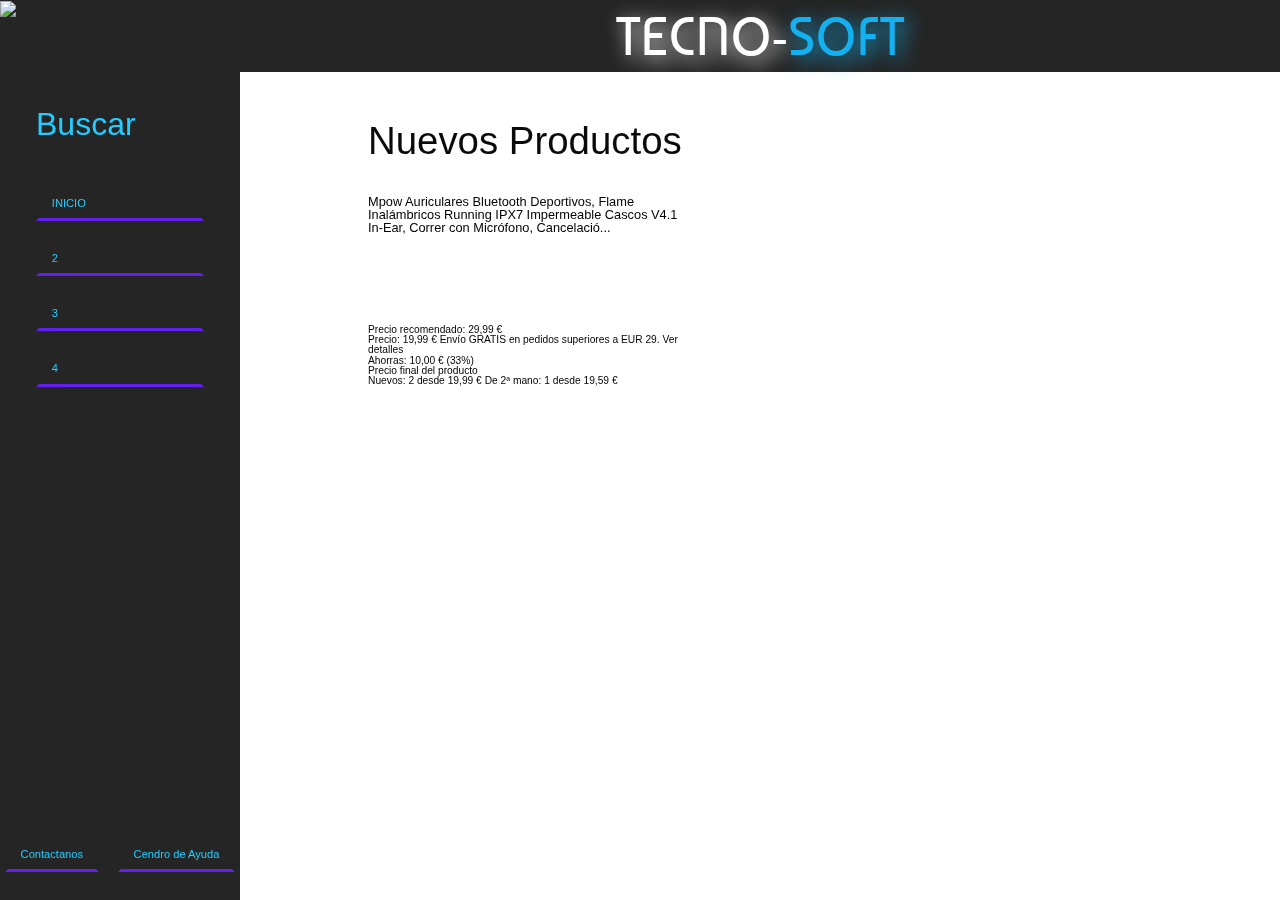
==== index.html @ f0e5fe28 "cambiooo nombre" ====
<!DOCTYPE html>
<html lang="en">
<head>
    <meta charset="UTF-8">
    <meta name="viewport" content="width=device-width, initial-scale=1.0">
    <meta http-equiv="X-UA-Compatible" content="ie=edge">
    <link rel="stylesheet" href="css/reset.css">
    <link rel="stylesheet" href="css/estilos.css">
    <title>Tienda</title>
</head>
<body>
    <div class="item container">
        <div class="icon">
                
                        <img src="https://img.icons8.com/nolan/64/000000/shopping-cart.png">
                
        </div>
        <header class="item header">
              <b>
                  TECNO-<span>SOFT</span> 
              </b> 
        </header>
        <nav class="item indice">
            <div class="indice--header">
                <i>Buscar</i>
               <a class="boton" href="#">INICIO</a>
               <a class="boton" href="#" >2</a>
               <a class="boton" href="#">3</a>
               <a class="boton" href="#" >4</a>
           </div>
           <div class="indice--footer">
                <a href="#5">Contactanos</a>
                <a href="#6">Cendro de Ayuda</a>
           </div>
        </nav>
        <section class="item contenido">
            <div class="item--pag inicio" id="inicio">
                <div class="p1">
                    <a id="1"></a>
                    <div class="inicio-container--nuevos">
                        <h3>Nuevos Productos</h3>
                        <ul>
                            <li id="a1">
                                    <a href="" id="inicioA">
                                        
                                        <span>Mpow Auriculares Bluetooth Deportivos, Flame Inalámbricos Running IPX7 Impermeable Cascos V4.1 In-Ear, Correr con Micrófono, Cancelació...
    
                                            <p> Precio recomendado: 	29,99 € <br>
                                                    Precio: 	19,99 € Envío GRATIS en pedidos superiores a EUR 29. Ver detalles <br>
                                                    Ahorras: 	10,00 € (33%) <br>
                                                        Precio final del producto <br>
                                                    Nuevos: 2 desde 19,99 € De 2ª mano: 1 desde 19,59 €
                                                     </p>
                                        </span>
                                        <img src="https://images-na.ssl-images-amazon.com/images/I/613S%2BsIBmIL._SL1280_.jpg" alt="">
                                    </a>
    
                            </li>
                            <li id="a2">
                                
                                    <a href="">
                                        <span>Mpow Auriculares Bluetooth Deportivos, Flame Inalámbricos Running IPX7 Impermeable Cascos V4.1 In-Ear, Correr con Micrófono, Cancelació...
    
                                            <p> Precio recomendado: 	29,99 € <br>
                                                    Precio: 	19,99 € Envío GRATIS en pedidos superiores a EUR 29. Ver detalles <br>
                                                    Ahorras: 	10,00 € (33%) <br>
                                                        Precio final del producto <br>
                                                    Nuevos: 2 desde 19,99 € De 2ª mano: 1 desde 19,59 €
                                                     </p>
                                        </span>
                                        <img src="https://images-na.ssl-images-amazon.com/images/I/613S%2BsIBmIL._SL1280_.jpg" alt="">
                                    </a>
                                
                            </li>
                            </ul>
                    </div>
                </div>
            </div>
            <div class="item--pag">
              <a id="2"> pag 2</a>
              <div class="p1">
                    <a id="1"></a>
                    <div class="inicio-container--nuevos">
                        <h3>Nuevos Productos</h3>
                        <ul>
                            <li id="a1">
                                    <a href="" id="inicioA">
                                        
                                        <span>Mpow Auriculares Bluetooth Deportivos, Flame Inalámbricos Running IPX7 Impermeable Cascos V4.1 In-Ear, Correr con Micrófono, Cancelació...
    
                                            <p> Precio recomendado: 	29,99 € <br>
                                                    Precio: 	19,99 € Envío GRATIS en pedidos superiores a EUR 29. Ver detalles <br>
                                                    Ahorras: 	10,00 € (33%) <br>
                                                        Precio final del producto <br>
                                                    Nuevos: 2 desde 19,99 € De 2ª mano: 1 desde 19,59 €
                                                     </p>
                                        </span>
                                        <img src="https://images-na.ssl-images-amazon.com/images/I/613S%2BsIBmIL._SL1280_.jpg" alt="">
                                    </a>
    
                            </li>
                            <li id="a2">
                                
                                    <a href="">
                                        <span>Mpow Auriculares Bluetooth Deportivos, Flame Inalámbricos Running IPX7 Impermeable Cascos V4.1 In-Ear, Correr con Micrófono, Cancelació...
    
                                            <p> Precio recomendado: 	29,99 € <br>
                                                    Precio: 	19,99 € Envío GRATIS en pedidos superiores a EUR 29. Ver detalles <br>
                                                    Ahorras: 	10,00 € (33%) <br>
                                                        Precio final del producto <br>
                                                    Nuevos: 2 desde 19,99 € De 2ª mano: 1 desde 19,59 €
                                                     </p>
                                        </span>
                                        <img src="https://images-na.ssl-images-amazon.com/images/I/613S%2BsIBmIL._SL1280_.jpg" alt="">
                                    </a>
                                
                            </li>
                            </ul>
                    </div>
                </div>
            </div>
            <div class="item--pag">
                <div class="p1">
                    <a id="1"></a>
                    <div class="inicio-container--nuevos">
                        <h3>Nuevos Productos</h3>
                        <ul>
                            <li id="a1">
                                    <a href="" id="inicioA">
                                        
                                        <span>Mpow Auriculares Bluetooth Deportivos, Flame Inalámbricos Running IPX7 Impermeable Cascos V4.1 In-Ear, Correr con Micrófono, Cancelació...
    
                                            <p> Precio recomendado: 	29,99 € <br>
                                                    Precio: 	19,99 € Envío GRATIS en pedidos superiores a EUR 29. Ver detalles <br>
                                                    Ahorras: 	10,00 € (33%) <br>
                                                        Precio final del producto <br>
                                                    Nuevos: 2 desde 19,99 € De 2ª mano: 1 desde 19,59 €
                                                     </p>
                                        </span>
                                        <img src="https://images-na.ssl-images-amazon.com/images/I/613S%2BsIBmIL._SL1280_.jpg" alt="">
                                    </a>
    
                            </li>
                            <li id="a2">
                                
                                    <a href="">
                                        <span>Mpow Auriculares Bluetooth Deportivos, Flame Inalámbricos Running IPX7 Impermeable Cascos V4.1 In-Ear, Correr con Micrófono, Cancelació...
    
                                            <p> Precio recomendado: 	29,99 € <br>
                                                    Precio: 	19,99 € Envío GRATIS en pedidos superiores a EUR 29. Ver detalles <br>
                                                    Ahorras: 	10,00 € (33%) <br>
                                                        Precio final del producto <br>
                                                    Nuevos: 2 desde 19,99 € De 2ª mano: 1 desde 19,59 €
                                                     </p>
                                        </span>
                                        <img src="https://images-na.ssl-images-amazon.com/images/I/613S%2BsIBmIL._SL1280_.jpg" alt="">
                                    </a>
                                
                            </li>
                            </ul>
                    </div>
                </div>
            </div>
            <div class="item--pag">
                <div class="p1">
                        <a id="4"> pag 4</a>
                    <div class="inicio-container--nuevos">
                        <h3>Nuevos Productos</h3>
                        <ul>
                            <li id="a1">
                                    <a href="" id="inicioA">
                                        
                                        <span>Mpow Auriculares Bluetooth Deportivos, Flame Inalámbricos Running IPX7 Impermeable Cascos V4.1 In-Ear, Correr con Micrófono, Cancelació...
    
                                            <p> Precio recomendado: 	29,99 € <br>
                                                    Precio: 	19,99 € Envío GRATIS en pedidos superiores a EUR 29. Ver detalles <br>
                                                    Ahorras: 	10,00 € (33%) <br>
                                                        Precio final del producto <br>
                                                    Nuevos: 2 desde 19,99 € De 2ª mano: 1 desde 19,59 €
                                                     </p>
                                        </span>
                                        <img src="https://images-na.ssl-images-amazon.com/images/I/613S%2BsIBmIL._SL1280_.jpg" alt="">
                                    </a>
    
                            </li>
                            <li id="a2">
                                
                                    <a href="">
                                        <span>Mpow Auriculares Bluetooth Deportivos, Flame Inalámbricos Running IPX7 Impermeable Cascos V4.1 In-Ear, Correr con Micrófono, Cancelació...
    
                                            <p> Precio recomendado: 	29,99 € <br>
                                                    Precio: 	19,99 € Envío GRATIS en pedidos superiores a EUR 29. Ver detalles <br>
                                                    Ahorras: 	10,00 € (33%) <br>
                                                        Precio final del producto <br>
                                                    Nuevos: 2 desde 19,99 € De 2ª mano: 1 desde 19,59 €
                                                     </p>
                                        </span>
                                        <img src="https://images-na.ssl-images-amazon.com/images/I/613S%2BsIBmIL._SL1280_.jpg" alt="">
                                    </a>
                                
                            </li>
                            </ul>
                    </div>
                </div>
            </div>
        </section>
        <script>
            const $boton = document.getElementsByClassName('boton')
            const marco1 = document.getElementById('a1')
            const marco2 = document.getElementById('a2')
            const contenido = document.getElementsByClassName('p1')
            const pag = document.getElementsByClassName('item--pag')


            $boton[0].addEventListener('click', event => {
                pag[0].style.animationName = 'cambioooInicio'
                pag[0].style.animationDuration = '1s'
                pag[1].style.animationName = 'cambioooInicio'
                pag[1].style.animationDuration = '1s'
                pag[2].style.animationName = 'cambioooInicio'
                pag[2].style.animationDuration = '1s'
                pag[3].style.animationName = 'cambioooInicio'
                pag[3].style.animationDuration = '1s'
                console.log(pag[0]);
                
            })
            $boton[1].addEventListener('click', event => {
                pag[0].style.animationName = 'cambiooo2'
                pag[0].style.animationDuration = '1s'
                pag[1].style.animationName = 'cambiooo2'
                pag[1].style.animationDuration = '1s'
                pag[2].style.animationName = 'cambiooo2'
                pag[2].style.animationDuration = '1s'
                pag[3].style.animationName = 'cambiooo2'
                pag[3].style.animationDuration = '1s'
                console.log(pag[0]);
                
            })
            $boton[2].addEventListener('click', event => {
                pag[0].style.animationName = 'cambiooo3'
                pag[0].style.animationDuration = '1s'
                pag[1].style.animationName = 'cambiooo3'
                pag[1].style.animationDuration = '1s'
                pag[2].style.animationName = 'cambiooo3'
                pag[2].style.animationDuration = '1s'
                pag[3].style.animationName = 'cambiooo3'
                pag[3].style.animationDuration = '1s'
                console.log(pag[0]);
                
            })
            $boton[3].addEventListener('click', event => {
                pag[0].style.animationName = 'cambiooo4'
                pag[0].style.animationDuration = '1s'
                pag[1].style.animationName = 'cambiooo4'
                pag[1].style.animationDuration = '1s'
                pag[2].style.animationName = 'cambiooo4'
                pag[2].style.animationDuration = '1s'
                pag[3].style.animationName = 'cambiooo4'
                pag[3].style.animationDuration = '1s'
                console.log(pag[0]);
                
            })
            contenido[0].addEventListener('animationend', event =>{
                // console.log(event);
                
                if(event.animationName === 'cambiooo'){
                    marco1.style.animationPlayState = 'running'
                    marco1.style.animationName = 'alejar'
                    marco1.style.animationDuration = '1.2s'
                    marco1.style.position = 'absolute'
                    marco1.style.animationFillMode = 'forwards'
                    marco1.style.animationDelay = '450ms'


                    marco2.style.animationName = 'aparecer'
                    marco2.style.animationPlayState = 'running'
                    marco2.style.animationDuration = '1.2s'
                    marco2.style.animationDelay = '450ms'
                    marco2.style.animationFillMode = 'forwards'
                    marco2.style.animationFillMode = 'forwards'


                }
            })
            marco1.addEventListener('animationend', event =>{
                // console.log(event);
                if(event.animationName === 'alejar'){
                    marco1.style.animationName = 'aparecer'
                    marco1.style.left = '-100vw'
                    marco1.style.animationDelay = '2050ms'

                    marco2.style.animationName = 'alejar'
                    marco2.style.left = '100px'
                    marco2.style.animationDelay = '2050ms'

                }else if(event.animationName === 'aparecer'){
                    marco1.style.animationName = 'alejar'
                    marco1.style.animationDelay = '2050ms'

                    marco2.style.animationName = 'aparecer'
                    marco2.style.animationDelay = '2050ms'

                }
                
            })

            
            
        </script>
    </div>
</body>
</html>
---- css/estilos.css ----
@font-face{
    font-family: fuente1;
    src: url('../font/Audiowide-Regular.ttf')
}
@font-face{
    font-family: fuente2;
    src: url('../font/Baumans-Regular.ttf')
}
body{
    font-family: sans-serif;
    background: #ffffff;
    will-change: transform 
}

.container{
    display: grid;
    height: 99.97vh;
    grid-template: 8vh 92vh / minmax(240px,1fr) 5fr;
}
.header,.icon,.indice{
    background: #252525;
    /* border: #0fd5ca 2px solid; */

}

.header{
    border-left: none;
    /* background: #000000; */
    font-family: fuente2;
    font-size: 6vh;
    text-align: center;
    color: rgb(255, 255, 255);
    text-shadow: #ffffff 5px 5px 20px;
    display: flex;
    align-items: center;
}
.icon figure img{
    width: 8vh;
}

.icon{
     border-right: none;
     border-bottom: none;
}
.header b{
    margin: 0 auto;
}
.header span{
    color: #13b1f0;
    text-shadow: #13b1f0 5px 5px 20px;
}
.indice{
    display: flex;
    flex-direction: column;
    align-items: center;
    justify-content: space-between;
}
.contenido{
    position: relative;
    display: grid;
    /* position: relative; */
    grid-template:  100% / repeat(4,100%);
    overflow: hidden;
}

.indice--header{
    display: inherit;
    flex-direction: inherit;
    /* margin: 15vh 0; */
    width: 70%;
}
.indice--footer{
    display: flex;
    justify-content: space-between;
    width: 96%;
    margin-bottom: 2vh;
}
.indice a{
    padding: 1vh 1vw;
    font-size: .87vw;
    color: #25ccff;
    text-decoration: none;
    margin: 10px 0;
    border: #12321211 3px solid;
    border-bottom: #6320ee 3px solid;
}
.indice--header > a:active .header{
    background: #0978a3
}
.indice a:hover{
    background: #13b1f0c5;
    border-bottom: #0978a3 3px solid;
    transition: all 750ms;
    color: #6320ee;
}
i{
    color: #25ccff;
    font-size: 2.5vw;
    margin: 4vh 0;
}

.contenido{
    box-sizing: border-box;

}
.inicio{
    display: flex;
    flex-direction: column;
    /* padding: 10vh 2vw; */
    /* background: linear-gradient(#7e45da,#25ccff); */
    background-size: 100%;
    background-repeat: no-repeat;

}
.item--pag{
    width: 100%;
    height: 100%;
    box-sizing: border-box;
    display: flex;
    justify-content: flex-end;
    position: relative;
    animation-fill-mode: forwards;
}
h3{
    color: #0a0a0a;
    font-size: 3vw;
    margin: 50px 0 0 10vw;
}
.inicio-container--nuevos ul{
    width: 100%;
    height: 33vh;
    overflow: hidden;
    position: relative;
    display: flex;
}
.inicio-container--nuevos ul li{
    position: absolute;
    width: 100%;
    height: 100%;
}
.inicio-container--nuevos a{
    /* background: #fefcff7c;
    border: 1px red solid; */
    display: flex;
    justify-content: space-between;
    color: rgb(3, 3, 3);
    text-decoration: none;
}
.p1{
    height: 100%;
    width: 100%;
    animation: cambiooo 350ms linear forwards 1;
    box-sizing: border-box;
}
.inicio-container--nuevos li img{
    height:16.1vw;
    margin-right: 20vw;
}
.inicio-container--nuevos li span{
    width: 30%;
    display: inline-block;
    margin: 4vh 0 0 10vw;
    font-size: 1vw

}
span p{
    font-size: .8vw;
    margin-top: 10vh
}
#a1{
    position: sticky;
}
#a2{
    left: -100vw;
    position: absolute;
    /* animation-direction: alternate; */
    /* background: #0978a3; */
    /* animation-delay: 3100ms; */
}

@keyframes aparecer {
    0%{
        left: -100vw;
    }
    100%{
        left: 100px;
    }
}
@keyframes alejar{
    0%{
        left: 100px;
    }
    100%{
        left: 100vw;
        opacity: 0;
    }
}

@keyframes cambiooo {
    0%{
        transform-origin: 50% 100%;
        opacity: 0;
        transform: scale(.1)
    }
    100%{
        transform: scale(1);
        opacity: 1;
    }
}
@keyframes cambioooInicio {
    0%{
        transform: translateX(100%)
    }
    100%{
        transform: translateX(0)
    }
}
@keyframes cambiooo2 {
    0%{
        transform: translateX(0)
    }
    100%{
        transform: translateX(-100%)
    }
}
@keyframes cambiooo3 {
    0%{
        transform: translateX(-100%)
    }
    100%{
        transform: translateX(calc(-100% * 2))
    }
}
@keyframes cambiooo4 {
    0%{
        transform: translateX(-200%)
    }
    100%{
        transform: translateX(calc(-100% * 3))
    }
}
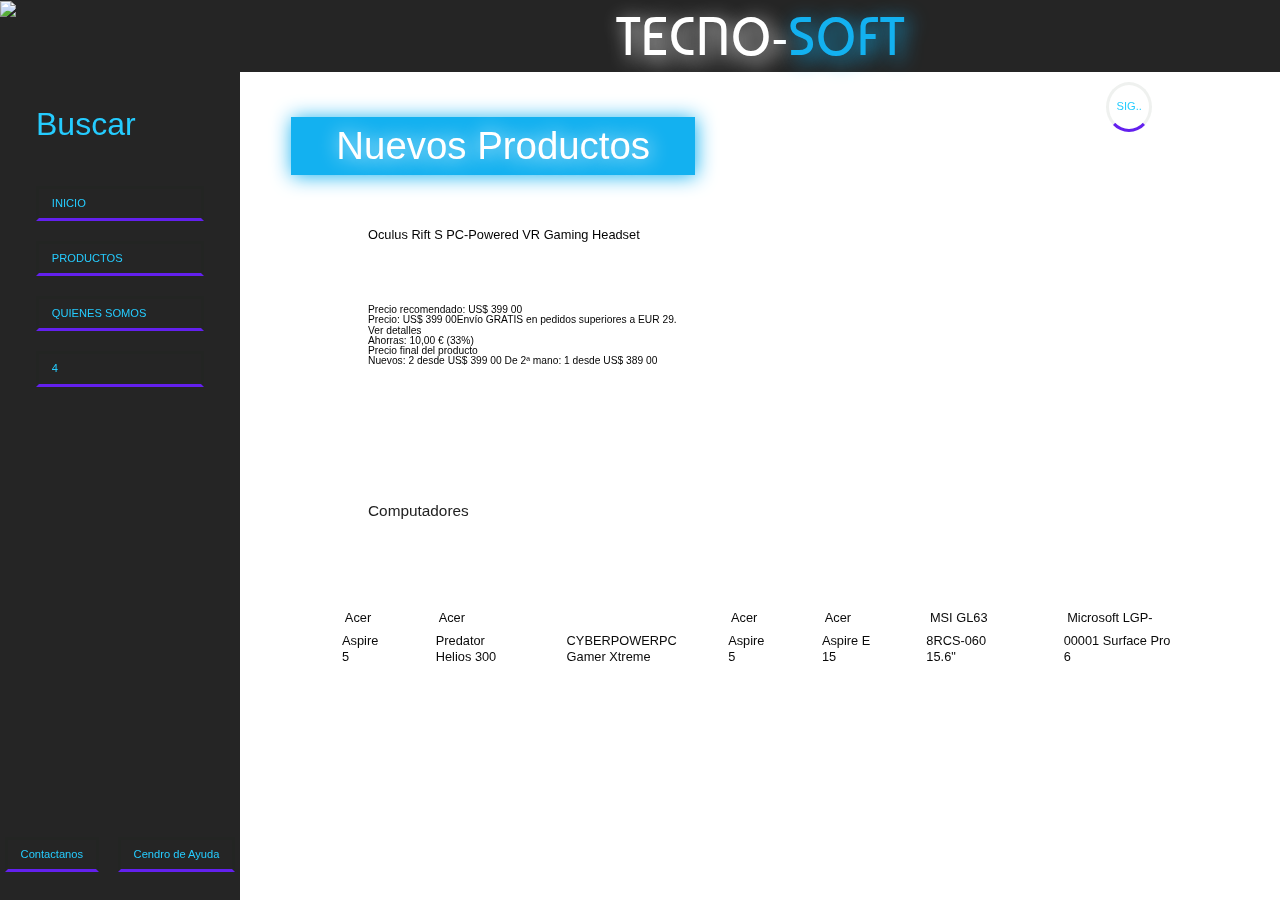
==== commit 4e8d69dc: "finalizando secciones" ====
--- a/index.html
+++ b/index.html
@@ -23,19 +23,20 @@
         <nav class="item indice">
             <div class="indice--header">
                 <i>Buscar</i>
-               <a class="boton" href="#">INICIO</a>
-               <a class="boton" href="#" >2</a>
-               <a class="boton" href="#">3</a>
-               <a class="boton" href="#" >4</a>
+               <a class="boton1 ancla"  href="#">INICIO</a>
+               <a class="boton2 ancla" href="#" >PRODUCTOS</a>
+               <a class="boton3 ancla" href="#">QUIENES SOMOS</a>
+               <a class="boton4 ancla" href="#" >4</a>
            </div>
            <div class="indice--footer">
-                <a href="#5">Contactanos</a>
-                <a href="#6">Cendro de Ayuda</a>
-           </div>
+                <a  class="boton5 ancla" href="#">Contactanos</a>
+                <a class="boton6 ancla" href="#">Cendro de Ayuda</a>
+            </div>
         </nav>
         <section class="item contenido">
             <div class="item--pag inicio" id="inicio">
                 <div class="p1">
+                        <a class="boton2 ancla" href="#" >SIG..</a>
                     <a id="1"></a>
                     <div class="inicio-container--nuevos">
                         <h3>Nuevos Productos</h3>
@@ -43,24 +44,25 @@
                             <li id="a1">
                                     <a href="" id="inicioA">
                                         
-                                        <span>Mpow Auriculares Bluetooth Deportivos, Flame Inalámbricos Running IPX7 Impermeable Cascos V4.1 In-Ear, Correr con Micrófono, Cancelació...
+                                        <span>Oculus Rift S PC-Powered VR Gaming Headset
     
-                                            <p> Precio recomendado: 	29,99 € <br>
-                                                    Precio: 	19,99 € Envío GRATIS en pedidos superiores a EUR 29. Ver detalles <br>
+                                            <p> Precio recomendado: US$ 399 00 <br>
+                                                    Precio: US$ 399 00Envío GRATIS en pedidos superiores a EUR 29. Ver detalles <br>
                                                     Ahorras: 	10,00 € (33%) <br>
                                                         Precio final del producto <br>
-                                                    Nuevos: 2 desde 19,99 € De 2ª mano: 1 desde 19,59 €
+                                                    Nuevos: 2 desde 
+                                                    US$ 399 00 De 2ª mano: 1 desde 
+                                                    US$ 389 00
                                                      </p>
                                         </span>
-                                        <img src="https://images-na.ssl-images-amazon.com/images/I/613S%2BsIBmIL._SL1280_.jpg" alt="">
+                                        <img src="https://images-na.ssl-images-amazon.com/images/I/31JSTDECURL._AC_UX500_SY400_.jpg" alt="">
                                     </a>
     
                             </li>
                             <li id="a2">
                                 
                                     <a href="">
-                                        <span>Mpow Auriculares Bluetooth Deportivos, Flame Inalámbricos Running IPX7 Impermeable Cascos V4.1 In-Ear, Correr con Micrófono, Cancelació...
-    
+                                        <span>Mpow Auriculares Bluetooth Deportivos    
                                             <p> Precio recomendado: 	29,99 € <br>
                                                     Precio: 	19,99 € Envío GRATIS en pedidos superiores a EUR 29. Ver detalles <br>
                                                     Ahorras: 	10,00 € (33%) <br>
@@ -72,140 +74,250 @@
                                     </a>
                                 
                             </li>
-                            </ul>
+                        </ul>
+                    </div>
+                    <h4>Computadores</h4>
+                    <div class="coursel-container">
+                        <div class="coursel">
+                            <figure class="x">
+                                <a href="https://www.amazon.com/pantalla-Graphics-teclado-retroiluminado-A515-43-R19L/dp/B07RF1XD36/ref=sr_1_1?fst=as%3Aoff&qid=1568101256&refinements=p_72%3A1248879011&rnid=16225007011&s=computers-intl-ship&sr=1-1">
+                                    
+                                    <img src="https://m.media-amazon.com/images/I/71vvXGmdKWL._AC_UY218_ML1_.jpg" alt="">
+                                    <span>Acer Aspire 5 <br>
+                                        <b></b>
+                                    </span>
+                                </a>
+                            </figure>
+                            <figure>
+                                <a href="https://www.amazon.com/Predator-Display-i7-9750H-Keyboard-PH315-52-78VL/dp/B07QXLFLXT/ref=sr_1_2?fst=as%3Aoff&qid=1568101256&refinements=p_72%3A1248879011&rnid=16225007011&s=computers-intl-ship&sr=1-2">
+                                    
+                                    <img src="https://m.media-amazon.com/images/I/712a83USPrL._AC_UY218_ML1_.jpg" alt="">
+                                    <span>Acer Predator Helios 300<br>
+                                    
+                                    </span>
+                                </a>
+                            </figure>
+                            <figure>
+                                <a href="https://www.amazon.com/CYBERPOWERPC-Gamer-Xtreme-GXiVR8060A5-Gaming/dp/B07PKXQBHN/ref=sr_1_4?fst=as%3Aoff&qid=1568101256&refinements=p_72%3A1248879011&rnid=16225007011&s=computers-intl-ship&sr=1-4">
+
+                                    <img src="https://m.media-amazon.com/images/I/71DvG2FjM+L._AC_UY218_ML1_.jpg" alt="">
+                                    <span>CYBERPOWERPC Gamer Xtreme<br>
+                                    
+                                    </span>
+                                </a>
+                            </figure>
+                            <figure>
+                                <a href="https://www.amazon.com/pantalla-Graphics-teclado-retroiluminado-A515-43-R19L/dp/B07RF1XD36/ref=sr_1_1?fst=as%3Aoff&qid=1568101256&refinements=p_72%3A1248879011&rnid=16225007011&s=computers-intl-ship&sr=1-1">
+
+                                    <img src="https://m.media-amazon.com/images/I/71sesDsw95L._AC_UY218_ML1_.jpg" alt="">
+                                    <span>Acer Aspire 5<br>
+                                    
+                                    </span>
+                                </a>
+                            </figure>
+                            <figure>
+                                <a href="https://www.amazon.com/Aspire-Intel-generaci%C3%B3n-Negro-obsidiana/dp/B075FLBJV7/ref=sr_1_7?fst=as%3Aoff&qid=1568101256&refinements=p_72%3A1248879011&rnid=16225007011&s=computers-intl-ship&sr=1-7">
+                                    <img src="https://m.media-amazon.com/images/I/71HaIH7W5gL._AC_UY218_ML1_.jpg" alt="">
+                                    <span>Acer Aspire E 15<br>
+                                    </span>
+                                </a>
+                                
+                            </figure>
+                            <figure>
+                                <a href="https://www.amazon.com/GL63-8RCS-060-Gaming-i5-8300H-GTX1050/dp/B07RMLHVYS/ref=sr_1_8?fst=as%3Aoff&qid=1568101256&refinements=p_72%3A1248879011&rnid=16225007011&s=computers-intl-ship&sr=1-8">
+
+                                    <img src="https://m.media-amazon.com/images/I/51YLSij4IsL._AC_UY218_ML1_.jpg" alt="">
+                                    <span>MSI GL63 8RCS-060 15.6" <br>
+                                    
+                                    </span>
+                                </a>
+                            </figure>
+                            <figure class="y">
+                                <a href="https://www.amazon.com/Microsoft-LGP-00001-Surface-Pro-6/dp/B07HZPCWD8/ref=sr_1_10?fst=as%3Aoff&qid=1568101256&refinements=p_72%3A1248879011&rnid=16225007011&s=computers-intl-ship&sr=1-10">
+
+                                    <img src="https://m.media-amazon.com/images/I/61IFJ6mViCL._AC_UY218_ML1_.jpg" alt="">
+                                    <span>Microsoft LGP-00001 Surface Pro 6<br>
+                                    
+                                    </span>
+                                </a>
+                            </figure>
+                        </div>
                     </div>
                 </div>
             </div>
             <div class="item--pag">
-              <a id="2"> pag 2</a>
-              <div class="p1">
-                    <a id="1"></a>
-                    <div class="inicio-container--nuevos">
-                        <h3>Nuevos Productos</h3>
-                        <ul>
-                            <li id="a1">
-                                    <a href="" id="inicioA">
-                                        
-                                        <span>Mpow Auriculares Bluetooth Deportivos, Flame Inalámbricos Running IPX7 Impermeable Cascos V4.1 In-Ear, Correr con Micrófono, Cancelació...
-    
-                                            <p> Precio recomendado: 	29,99 € <br>
-                                                    Precio: 	19,99 € Envío GRATIS en pedidos superiores a EUR 29. Ver detalles <br>
-                                                    Ahorras: 	10,00 € (33%) <br>
-                                                        Precio final del producto <br>
-                                                    Nuevos: 2 desde 19,99 € De 2ª mano: 1 desde 19,59 €
-                                                     </p>
-                                        </span>
-                                        <img src="https://images-na.ssl-images-amazon.com/images/I/613S%2BsIBmIL._SL1280_.jpg" alt="">
-                                    </a>
-    
-                            </li>
-                            <li id="a2">
+              <a id="2"></a>
+                <div class="p1">
+                    <a class="boton3 ancla" href="#">SIG..</a>
+                    <h3>Productos</h3>
+                        <div class="productos">
+                            <div class="producto-container">
+                                <a href="https://www.amazon.com/Beam-Electronics-universal-smartphones-compatible/dp/B073R68TSH/ref=sr_1_1?fst=as%3Aoff&pf_rd_i=16225009011&pf_rd_m=ATVPDKIKX0DER&pf_rd_p=ea6b4979-ff80-4eba-9b5f-dc2ebc88547e&pf_rd_r=B7XTVZCC8D2TYEDCE3FE&pf_rd_s=merchandised-search-4&pf_rd_t=101&qid=1568115060&refinements=p_n_shipping_option-bin%3A3242350011&rnid=493964&s=electronics&sr=1-1">
+                                    <figure>
+                                        <img src="https://m.media-amazon.com/images/I/81reXtdAr6L._AC_UY218_ML1_.jpg" alt="">
+                                    </figure>
+                                    <span>
+                                            Beam Electronics, soporte universal para smartphones, se monta en la salida de aire del auto, compatible con iPhone 7 7 Plus, SE 6s 6 Plus 6 5s 5 4s 4, Samsung Galaxy S6 S5 S4, LG, Nexus, Sony, <br><br> <br>
+                                            Wireless Phone Accessory <br><br>
+                                            US$14.99 <br>
+                                            Con envíos a Colombia <br>
+                                            Más opciones de compra <br>
+                                            US$ 10.00 (12 ofertas de artículos nuevos y usados) <br>
+                                    </span>
+                                </a>
+                            </div>
+                        
+                            <div class="producto-container">
+                                <a href="https://www.amazon.com/Soporte-salpicadero-parabrisas-autom%C3%B3vil-compatible/dp/B076B27WP6/ref=sr_1_2?fst=as%3Aoff&pf_rd_i=16225009011&pf_rd_m=ATVPDKIKX0DER&pf_rd_p=ea6b4979-ff80-4eba-9b5f-dc2ebc88547e&pf_rd_r=B7XTVZCC8D2TYEDCE3FE&pf_rd_s=merchandised-search-4&pf_rd_t=101&qid=1568115060&refinements=p_n_shipping_option-bin%3A3242350011&rnid=493964&s=electronics&sr=1-2">
+                                    <figure>
+                                        <img src="https://m.media-amazon.com/images/I/718NVofDrCL._AC_UY218_ML1_.jpg" alt="">
+                                    </figure>
+                                    <span>
+                                            Soporte iOttie modelo Easy One Touch 4,&nbsp;para salpicadero y parabrisas de autom&oacute;vil, compatible con iPhone X, 8,&nbsp;8&nbsp;Plus, 7&nbsp;Plus, 6S Plus, 6 SE, Samsung Galaxy  <br><br> <br>
+                                            Electrónicos <br> <br>
+                                            US$24.24 <br> 
+                                            Con envíos a Colombia <br>
+                                            Más opciones de compra <br>
+                                            US$ 15.11 (21 ofertas de artículos nuevos y usados)
+                                    </span>
+                                </a>
+                            </div>
+                            
+                            <div class="producto-container">
+                                <a href="https://www.amazon.com/versi%C3%B3n-reciente-transmisor-inal%C3%A1mbrico-Bluetooth/dp/B018E0I01I/ref=sr_1_3?fst=as%3Aoff&pf_rd_i=16225009011&pf_rd_m=ATVPDKIKX0DER&pf_rd_p=ea6b4979-ff80-4eba-9b5f-dc2ebc88547e&pf_rd_r=B7XTVZCC8D2TYEDCE3FE&pf_rd_s=merchandised-search-4&pf_rd_t=101&qid=1568115060&refinements=p_n_shipping_option-bin%3A3242350011&rnid=493964&s=electronics&sr=1-3">
+                                    <figure>
+                                        <img src="https://m.media-amazon.com/images/I/61vH4XKeZ2L._AC_UY218_ML1_.jpg" alt="">
+                                    </figure>
+                                    <span>
+                                            [versi&oacute;n m&aacute;s reciente LED transmisor FM], Nulaxy transmisor de radio FM inal&aacute;mbrico por Bluetooth para el coche, Negro <br><br><br>
+                                            Black <br> <br>
+                                            US$16.99 <br>
+                                            Ahorra 10% con cupón <br>
+                                            Con envíos a Colombia <br>
+                                            Más opciones de compra 
+                                    </span>
+                                </a>
+                            </div>
+                            
+                            <div class="producto-container">
+                                <a href="https://www.amazon.com/motocicleta-universal-ajustable-compatible-tel%C3%A9fonos/dp/B01LWDCSIZ/ref=sr_1_4?fst=as%3Aoff&pf_rd_i=16225009011&pf_rd_m=ATVPDKIKX0DER&pf_rd_p=ea6b4979-ff80-4eba-9b5f-dc2ebc88547e&pf_rd_r=B7XTVZCC8D2TYEDCE3FE&pf_rd_s=merchandised-search-4&pf_rd_t=101&qid=1568115060&refinements=p_n_shipping_option-bin%3A3242350011&rnid=493964&s=electronics&smid=A13ERCCN9HCJ61&sr=1-4">
+                                    <figure>
+                                        <img src="https://m.media-amazon.com/images/I/713fujBvS9L._AC_UY218_ML1_.jpg" alt="">
+                                    </figure>
+                                    <span>
+                                            Roam Premium Bike teléfono celular soporte para motocicleta/Bike manubrio universal, ajustable, compatible con iPhone 6s/6s Plus, iPhone 7/7 Plus, Galaxy S7, para teléfonos de hasta 3.5" Amplio,,  <br> <br> <br>
+                                            Automotriz <br> <br>
+                                            US$13.99 <br>
+                                            Con envíos a Colombia <br>
+                                            Más opciones de compra 
+                                    </span>
+                                </a>
+                            </div>
+                            <div class="producto-container">
+                                <a href="https://www.amazon.com/Beam-Electronics-universal-smartphones-compatible/dp/B073R68TSH/ref=sr_1_1?fst=as%3Aoff&pf_rd_i=16225009011&pf_rd_m=ATVPDKIKX0DER&pf_rd_p=ea6b4979-ff80-4eba-9b5f-dc2ebc88547e&pf_rd_r=B7XTVZCC8D2TYEDCE3FE&pf_rd_s=merchandised-search-4&pf_rd_t=101&qid=1568115060&refinements=p_n_shipping_option-bin%3A3242350011&rnid=493964&s=electronics&sr=1-1">
+                                    <figure>
+                                        <img src="https://m.media-amazon.com/images/I/81reXtdAr6L._AC_UY218_ML1_.jpg" alt="">
+                                    </figure>
+                                    <span>
+                                            Beam Electronics, soporte universal para smartphones, se monta en la salida de aire del auto, compatible con iPhone 7 7 Plus, SE 6s 6 Plus 6 5s 5 4s 4, Samsung Galaxy S6 S5 S4, LG, Nexus, Sony, <br><br> <br>
+                                            Wireless Phone Accessory <br><br>
+                                            US$14.99 <br>
+                                            Con envíos a Colombia <br>
+                                            Más opciones de compra <br>
+                                            US$ 10.00 (12 ofertas de artículos nuevos y usados) <br>
+                                    </span>
+                                </a>
+                            </div>
+                            
+                            <div class="producto-container">
+                                <a href="https://www.amazon.com/Beam-Electronics-universal-smartphones-compatible/dp/B073R68TSH/ref=sr_1_1?fst=as%3Aoff&pf_rd_i=16225009011&pf_rd_m=ATVPDKIKX0DER&pf_rd_p=ea6b4979-ff80-4eba-9b5f-dc2ebc88547e&pf_rd_r=B7XTVZCC8D2TYEDCE3FE&pf_rd_s=merchandised-search-4&pf_rd_t=101&qid=1568115060&refinements=p_n_shipping_option-bin%3A3242350011&rnid=493964&s=electronics&sr=1-1">
+                                    <figure>
+                                        <img src="https://m.media-amazon.com/images/I/718NVofDrCL._AC_UY218_ML1_.jpg" alt="">
+                                    </figure>
+                                    <span>
+                                            Soporte iOttie modelo Easy One Touch 4,&nbsp;para salpicadero y parabrisas de autom&oacute;vil, compatible con iPhone X, 8,&nbsp;8&nbsp;Plus, 7&nbsp;Plus, 6S Plus, 6 SE, Samsung Galaxy  <br><br> <br>
+                                            Electrónicos <br> <br>
+                                            US$24.24 <br> 
+                                            Con envíos a Colombia <br>
+                                            Más opciones de compra <br>
+                                            US$ 15.11 (21 ofertas de artículos nuevos y usados)
+                                    </span>
+                                </a>
+                            </div>
+                      </div>    
+                    </div>
+            </div>
+            <div class="item--pag">
+                <div class="p1">
+                    <a class="boton4 ancla" href="#">SIG..</a>
+                    <div class="nosotros">
+                        <p>
+                               <b>
+                                   Bienvenido a Tecno-Soft
+                                </b> <br>
+
+                                Somos el portal interdimensional de las compras. Queremos hacer tu vida más sencilla, tú solo preocúpate de encontrar al elegido entre nuestros megatones de productos.
+                        </p>
+                    </div>   
+                    <div class="more">
+                        <div class="mision">
+                                <em>
+                                    Responsabilidad Social, una ayuda y compromiso ligado a ti.
+                                </em> 
                                 
-                                    <a href="">
-                                        <span>Mpow Auriculares Bluetooth Deportivos, Flame Inalámbricos Running IPX7 Impermeable Cascos V4.1 In-Ear, Correr con Micrófono, Cancelació...
-    
-                                            <p> Precio recomendado: 	29,99 € <br>
-                                                    Precio: 	19,99 € Envío GRATIS en pedidos superiores a EUR 29. Ver detalles <br>
-                                                    Ahorras: 	10,00 € (33%) <br>
-                                                        Precio final del producto <br>
-                                                    Nuevos: 2 desde 19,99 € De 2ª mano: 1 desde 19,59 €
-                                                     </p>
-                                        </span>
-                                        <img src="https://images-na.ssl-images-amazon.com/images/I/613S%2BsIBmIL._SL1280_.jpg" alt="">
-                                    </a>
-                                
-                            </li>
-                            </ul>
+                                Tecno-Soft Colombia en beneficio a todos
+                                Cuando hablamos de Responsabilidad social podemos pensar en el compromiso y obligación que tienen muchas instituciones como Tecno-Soft Colombia en ayudar y apoyar causas que tengan necesidad, en unirnos como nación y ofrecer lo mejor para aquellos que realmente lo necesitan, hablamos de los impactos de nuestras decisiones frente a la sociedad. La importancia de las compañías que apoyan a estas fundaciones se basa en el gran impacto que tienen ante el mercado, una empresa que se preocupe por el bienestar de los ciudadanos, demuestra su interés por las mejoras y su compromiso con siempre ofrecer lo mejor para todo tipo de clase social.
+                        </div> 
+                        <div class="resposabilidad">
+                            <em>
+                                Tecno-Soft ha crecido mucho desde que comenzamos en 2006.
+                            </em>
+                                A partir de un equipo de 5 personas trabajando en una cafetería local, pasamos a ser un equipo de más de 4.000 en 5 oficinas a lo largo de Norte América. Estamos sumamente orgullosos de nuestro éxito y desarrollo, y porque hemos trabajado duro para hacer crecer los valores y la cultura de nuestra compañía. Alentamos a todos a experimentar, a tomar riesgos e ir más allá.
+                        </div>
                     </div>
                 </div>
             </div>
             <div class="item--pag">
                 <div class="p1">
-                    <a id="1"></a>
-                    <div class="inicio-container--nuevos">
-                        <h3>Nuevos Productos</h3>
-                        <ul>
-                            <li id="a1">
-                                    <a href="" id="inicioA">
-                                        
-                                        <span>Mpow Auriculares Bluetooth Deportivos, Flame Inalámbricos Running IPX7 Impermeable Cascos V4.1 In-Ear, Correr con Micrófono, Cancelació...
-    
-                                            <p> Precio recomendado: 	29,99 € <br>
-                                                    Precio: 	19,99 € Envío GRATIS en pedidos superiores a EUR 29. Ver detalles <br>
-                                                    Ahorras: 	10,00 € (33%) <br>
-                                                        Precio final del producto <br>
-                                                    Nuevos: 2 desde 19,99 € De 2ª mano: 1 desde 19,59 €
-                                                     </p>
-                                        </span>
-                                        <img src="https://images-na.ssl-images-amazon.com/images/I/613S%2BsIBmIL._SL1280_.jpg" alt="">
-                                    </a>
-    
-                            </li>
-                            <li id="a2">
-                                
-                                    <a href="">
-                                        <span>Mpow Auriculares Bluetooth Deportivos, Flame Inalámbricos Running IPX7 Impermeable Cascos V4.1 In-Ear, Correr con Micrófono, Cancelació...
-    
-                                            <p> Precio recomendado: 	29,99 € <br>
-                                                    Precio: 	19,99 € Envío GRATIS en pedidos superiores a EUR 29. Ver detalles <br>
-                                                    Ahorras: 	10,00 € (33%) <br>
-                                                        Precio final del producto <br>
-                                                    Nuevos: 2 desde 19,99 € De 2ª mano: 1 desde 19,59 €
-                                                     </p>
-                                        </span>
-                                        <img src="https://images-na.ssl-images-amazon.com/images/I/613S%2BsIBmIL._SL1280_.jpg" alt="">
-                                    </a>
-                                
-                            </li>
-                            </ul>
+                  <a class="boton5 ancla" href="#">SIG..</a>
+                  <div class="server-container">
+                      <div class="sevicio">
+                          <p>
+                              <b>
+                                      TÉRMINOS Y CONDICIONES
+                              </b>
+                              Este documento describe los términos y condiciones generales (los "Términos y Condiciones Generales") y las políticas de privacidad (las "Políticas de Privacidad") aplicables al acceso y uso de los servicios ofrecidos por Linio Colombia, S.A.S ("los Servicios") dentro del sitio www.linio.com.co, y/u otros dominios (urls) relacionados (en adelante "linio.com" o el "Sitio"), en donde éstos Términos y Condiciones se encuentren. Cualquier persona que desee acceder y/o suscribirse y/o usar el Sitio o los Servicios podrá hacerlo sujetándose a los Términos y Condiciones Generales y las Políticas de Privacidad, junto con todas las demás políticas y principios que rigen linio.com y que son incorporados al presente directamente o por referencia o que son explicados y/o detallados en otras secciones del Sitio. En consecuencia, todas las visitas y todos los contratos y transacciones que se realicen en este Sitio, así como sus efectos jurídicos, quedarán regidos por estas reglas y sometidos a la legislación aplicable en la Colombia.
+                              
+                          </p>
+                      </div>               
+                  </div>
+                  </div>
+            </div>
+            <div class="item--pag">
+                    <div class="p1">
+                      <a class="boton6 ancla" href="#">3</a>
+
+
                     </div>
-                </div>
             </div>
             <div class="item--pag">
                 <div class="p1">
-                        <a id="4"> pag 4</a>
-                    <div class="inicio-container--nuevos">
-                        <h3>Nuevos Productos</h3>
-                        <ul>
-                            <li id="a1">
-                                    <a href="" id="inicioA">
-                                        
-                                        <span>Mpow Auriculares Bluetooth Deportivos, Flame Inalámbricos Running IPX7 Impermeable Cascos V4.1 In-Ear, Correr con Micrófono, Cancelació...
-    
-                                            <p> Precio recomendado: 	29,99 € <br>
-                                                    Precio: 	19,99 € Envío GRATIS en pedidos superiores a EUR 29. Ver detalles <br>
-                                                    Ahorras: 	10,00 € (33%) <br>
-                                                        Precio final del producto <br>
-                                                    Nuevos: 2 desde 19,99 € De 2ª mano: 1 desde 19,59 €
-                                                     </p>
-                                        </span>
-                                        <img src="https://images-na.ssl-images-amazon.com/images/I/613S%2BsIBmIL._SL1280_.jpg" alt="">
-                                    </a>
-    
-                            </li>
-                            <li id="a2">
-                                
-                                    <a href="">
-                                        <span>Mpow Auriculares Bluetooth Deportivos, Flame Inalámbricos Running IPX7 Impermeable Cascos V4.1 In-Ear, Correr con Micrófono, Cancelació...
-    
-                                            <p> Precio recomendado: 	29,99 € <br>
-                                                    Precio: 	19,99 € Envío GRATIS en pedidos superiores a EUR 29. Ver detalles <br>
-                                                    Ahorras: 	10,00 € (33%) <br>
-                                                        Precio final del producto <br>
-                                                    Nuevos: 2 desde 19,99 € De 2ª mano: 1 desde 19,59 €
-                                                     </p>
-                                        </span>
-                                        <img src="https://images-na.ssl-images-amazon.com/images/I/613S%2BsIBmIL._SL1280_.jpg" alt="">
-                                    </a>
-                                
-                            </li>
-                            </ul>
-                    </div>
+                    <a class="boton1 ancla"  href="#">INICIO</a>
+
+                   
                 </div>
             </div>
+            
         </section>
         <script>
-            const $boton = document.getElementsByClassName('boton')
+            // no suo una sola clase boton por la necesidad de reutilizarlos en otras partes
+            const $boton = document.getElementsByClassName('boton1')
+            const $boton2 = document.getElementsByClassName('boton2')
+            const $boton3 = document.getElementsByClassName('boton3')
+            const $boton4 = document.getElementsByClassName('boton4')
+            const $boton5 = document.getElementsByClassName('boton5')
+            const $boton6 = document.getElementsByClassName('boton6')
+
             const marco1 = document.getElementById('a1')
             const marco2 = document.getElementById('a2')
             const contenido = document.getElementsByClassName('p1')
@@ -213,53 +325,89 @@
 
 
             $boton[0].addEventListener('click', event => {
-                pag[0].style.animationName = 'cambioooInicio'
-                pag[0].style.animationDuration = '1s'
-                pag[1].style.animationName = 'cambioooInicio'
-                pag[1].style.animationDuration = '1s'
-                pag[2].style.animationName = 'cambioooInicio'
-                pag[2].style.animationDuration = '1s'
-                pag[3].style.animationName = 'cambioooInicio'
-                pag[3].style.animationDuration = '1s'
-                console.log(pag[0]);
+                for (let i = 0; i < pag.length; i++) {
+                    pag[i].style.animationName = 'cambioooInicio'
+                    pag[i].style.animationDuration = '1s'
+                    
+                }
                 
             })
             $boton[1].addEventListener('click', event => {
-                pag[0].style.animationName = 'cambiooo2'
-                pag[0].style.animationDuration = '1s'
-                pag[1].style.animationName = 'cambiooo2'
-                pag[1].style.animationDuration = '1s'
-                pag[2].style.animationName = 'cambiooo2'
-                pag[2].style.animationDuration = '1s'
-                pag[3].style.animationName = 'cambiooo2'
-                pag[3].style.animationDuration = '1s'
-                console.log(pag[0]);
-                
-            })
-            $boton[2].addEventListener('click', event => {
-                pag[0].style.animationName = 'cambiooo3'
-                pag[0].style.animationDuration = '1s'
-                pag[1].style.animationName = 'cambiooo3'
-                pag[1].style.animationDuration = '1s'
-                pag[2].style.animationName = 'cambiooo3'
-                pag[2].style.animationDuration = '1s'
-                pag[3].style.animationName = 'cambiooo3'
-                pag[3].style.animationDuration = '1s'
-                console.log(pag[0]);
-                
-            })
-            $boton[3].addEventListener('click', event => {
-                pag[0].style.animationName = 'cambiooo4'
-                pag[0].style.animationDuration = '1s'
-                pag[1].style.animationName = 'cambiooo4'
-                pag[1].style.animationDuration = '1s'
-                pag[2].style.animationName = 'cambiooo4'
-                pag[2].style.animationDuration = '1s'
-                pag[3].style.animationName = 'cambiooo4'
-                pag[3].style.animationDuration = '1s'
-                console.log(pag[0]);
-                
-            })
+                for (let i = 0; i < pag.length; i++) {
+                    pag[i].style.animationName = 'cambioooInicio'
+                    pag[i].style.animationDuration = '1s'
+                    
+                }
+                
+            })
+
+            $boton2[0].addEventListener('click', event => {
+                for (let i = 0; i < pag.length; i++) {
+                    pag[i].style.animationName = 'cambiooo2'
+                    pag[i].style.animationDuration = '1s'
+                }
+            })
+            $boton2[1].addEventListener('click', event => {
+                for (let i = 0; i < pag.length; i++) {
+                    pag[i].style.animationName = 'cambiooo2'
+                    pag[i].style.animationDuration = '1s'
+                }
+            })
+
+            $boton3[0].addEventListener('click', event => {
+                for (let i = 0; i < pag.length; i++) {
+                    pag[i].style.animationName = 'cambiooo3'
+                    pag[i].style.animationDuration = '1s'
+                }
+                
+            })
+            $boton3[1].addEventListener('click', event => {
+                for (let i = 0; i < pag.length; i++) {
+                    pag[i].style.animationName = 'cambiooo3'
+                    pag[i].style.animationDuration = '1s'
+                }
+                
+            })
+            $boton4[0].addEventListener('click', event => {
+                for (let i = 0; i < pag.length; i++) {
+                    pag[i].style.animationName = 'cambiooo4'
+                    pag[i].style.animationDuration = '1s'
+                }
+            })
+            $boton4[1].addEventListener('click', event => {
+                for (let i = 0; i < pag.length; i++) {
+                    pag[i].style.animationName = 'cambiooo4'
+                    pag[i].style.animationDuration = '1s'
+                }
+            })
+            $boton5[0].addEventListener('click', event => {
+                for (let i = 0; i < pag.length; i++) {
+                    pag[i].style.animationName = 'cambiooo5'
+                    pag[i].style.animationDuration = '1s'
+                }
+            })
+            $boton5[1].addEventListener('click', event => {
+                for (let i = 0; i < pag.length; i++) {
+                    pag[i].style.animationName = 'cambiooo5'
+                    pag[i].style.animationDuration = '1s'
+                }
+            })
+            $boton6[0].addEventListener('click', event => {
+                for (let i = 0; i < pag.length; i++) {
+                    pag[i].style.animationName = 'cambiooo6'
+                    pag[i].style.animationDuration = '1s'
+                }
+                
+            })
+            $boton6[1].addEventListener('click', event => {
+                for (let i = 0; i < pag.length; i++) {
+                    pag[i].style.animationName = 'cambiooo6'
+                    pag[i].style.animationDuration = '1s'
+                }
+                
+            })
+            console.log($boton6);
+            
             contenido[0].addEventListener('animationend', event =>{
                 // console.log(event);
                 
@@ -277,8 +425,6 @@
                     marco2.style.animationDuration = '1.2s'
                     marco2.style.animationDelay = '450ms'
                     marco2.style.animationFillMode = 'forwards'
-                    marco2.style.animationFillMode = 'forwards'
-
 
                 }
             })
@@ -296,8 +442,11 @@
                 }else if(event.animationName === 'aparecer'){
                     marco1.style.animationName = 'alejar'
                     marco1.style.animationDelay = '2050ms'
+                    marco1.style.left = '100px'
+
 
                     marco2.style.animationName = 'aparecer'
+                    marco2.style.left = '-100vw'
                     marco2.style.animationDelay = '2050ms'
 
                 }
--- a/css/estilos.css
+++ b/css/estilos.css
@@ -6,6 +6,7 @@
     font-family: fuente2;
     src: url('../font/Baumans-Regular.ttf')
 }
+
 body{
     font-family: sans-serif;
     background: #ffffff;
@@ -59,7 +60,7 @@
     position: relative;
     display: grid;
     /* position: relative; */
-    grid-template:  100% / repeat(4,100%);
+    grid-template:  100% / repeat(6,100%);
     overflow: hidden;
 }
 
@@ -75,7 +76,7 @@
     width: 96%;
     margin-bottom: 2vh;
 }
-.indice a{
+.ancla{
     padding: 1vh 1vw;
     font-size: .87vw;
     color: #25ccff;
@@ -83,11 +84,12 @@
     margin: 10px 0;
     border: #12321211 3px solid;
     border-bottom: #6320ee 3px solid;
-}
-.indice--header > a:active .header{
+    outline: none;
+}
+.ancla:active .header{
     background: #0978a3
 }
-.indice a:hover{
+.ancla:hover{
     background: #13b1f0c5;
     border-bottom: #0978a3 3px solid;
     transition: all 750ms;
@@ -118,13 +120,79 @@
     box-sizing: border-box;
     display: flex;
     justify-content: flex-end;
+    align-items: center;
     position: relative;
     animation-fill-mode: forwards;
+}
+h4{
+    font-size: 1.2vw;
+    margin: 1.4vh 10vw;
 }
 h3{
     color: #0a0a0a;
     font-size: 3vw;
-    margin: 50px 0 0 10vw;
+    background: #13b1f0;
+    margin: 5vh 0 2vh 4vw;
+    width: 30vw;
+    text-align: center;
+    padding: 10px;
+    color: white;
+    text-shadow: #ffffff 1px 1px 20px;
+    box-shadow: #13b1f0 1px 1px 20px;
+}
+.coursel-container{
+    align-items: center;
+    height: 30%;
+    width: 90%;
+    box-sizing: border-box;
+    margin: 0 auto; 
+    margin-bottom: 0;
+    /* box-shadow: #00000050 5px 5px 20px; */
+    padding-top: 20px;
+}
+.coursel{
+    display: flex;
+    margin: 6vh 0;
+    justify-content: space-between;
+    
+    box-sizing: border-box;
+    /* position: relative; */
+    
+}
+
+.coursel figure{
+    flex-direction: column;
+    /* position: absolute; */
+    box-sizing: border-box;
+    margin-right: 50px;
+    transition: all .4s;
+    transform-origin: left bottom;
+    position: relative;
+}
+.coursel img{
+    height: 11vh;
+    margin: 0 0 3vh;
+}
+figure span,figure a{
+  width: 1px;
+  font-size: 1vw;
+  height: 1px;
+  color: #0a0a0a;
+  text-decoration: none;
+}
+.x{
+    margin-left: 50px
+}
+.coursel:hover figure{
+    opacity: 0.3;
+}
+.coursel figure:hover{
+    opacity: 1;
+    transform: scale(1.4) 
+}
+
+.coursel figure:hover ~ figure{
+    transform: translateX(7vw)
 }
 .inicio-container--nuevos ul{
     width: 100%;
@@ -151,6 +219,9 @@
     width: 100%;
     animation: cambiooo 350ms linear forwards 1;
     box-sizing: border-box;
+    display: flex;
+    flex-direction: column;
+    /* justify-content: center; */
 }
 .inicio-container--nuevos li img{
     height:16.1vw;
@@ -165,8 +236,117 @@
 }
 span p{
     font-size: .8vw;
-    margin-top: 10vh
-}
+    margin-top: 7vh
+}
+.productos{
+    display: grid;
+    grid-template: repeat(6,35%) / 1fr;
+    height: 100%;
+    margin-top: 10vh;
+    overflow: auto;
+    position: relative;
+    z-index: 1;
+    background: #ffffff;
+}
+.producto-container{
+    /* background: #13b1f0; */
+    border: 1px solid rgb(93, 93, 93);
+    border-left: none;
+    border-right: 0;
+    display: flex;
+    align-items: center;    
+}
+.producto-container figure{
+    height: 9vw;
+    width: 9vw;
+    /* border: 1px #13b1f0 solid; */
+    margin: 0 4vw 0 4vw;
+    overflow: hidden;
+    align-items: center;
+    display: flex;
+    justify-content: center;
+}
+.producto-container figure img{
+    height: 100%;
+}
+
+.producto-container a{
+    display: flex;
+    align-items: center;
+    text-decoration: none;
+    color: #0a0a0a;
+}
+.producto-container span{
+    width: 60%;
+    font-size: .8vw;
+    line-height: 2vh
+}
+.nosotros{
+    background: linear-gradient(rgba(0,0,0,.1),rgba(0,0,0,1)),url('../imagenes/somo_portada.jpg');
+    background-repeat: no-repeat;
+    background-size: 100%;
+    color: white;
+}
+.nosotros p{
+    width: 40%;
+    text-align: center;
+    font-size: 1.5vw;
+    padding: 1vw 0 2vw 10vw;
+    text-shadow: #0a0a0a 5px 5px 5px;
+}
+.nosotros b{
+    font-size: 2.2vw;
+    padding: 2vw 0 2vw;
+    display: block;
+}
+.more{
+    display: flex;
+    justify-content: center;
+    align-items:  center;
+    width: 100%;
+    height: 100%;
+    text-align: justify;
+}
+.more em{
+    font-size: 1.2vw;
+    text-align: center;
+    margin-bottom: 5vh;
+}
+.resposabilidad,.mision{
+    width: 24%;
+    height: 80%;
+    border-radius: 25px;
+    background: linear-gradient(#aa48ec,#3ec8ff);
+    color: white;
+    font-size: 1vw;
+    display: flex;
+    flex-direction: column;
+    align-items: center;
+    padding: 1vw;
+    box-shadow: #0a0a0a 5px 5px 20px;
+    margin: 0 5vw;
+}
+.server-container{
+    width: 100%;
+    display: flex;
+    justify-content: center;
+}
+.sevicio b{
+    display: block;
+    padding: 1vw;
+    margin-bottom: 2vw;
+    border-bottom: dashed #0a0a0a 1px;
+    font-weight: bold;
+    font-size: 1.6vw;
+}
+.sevicio{
+    width: 70%;
+    display: flex;
+    margin: 10vw auto;
+    justify-content: center;
+    text-align: justify;
+}
+
 #a1{
     position: sticky;
 }
@@ -177,10 +357,64 @@
     /* background: #0978a3; */
     /* animation-delay: 3100ms; */
 }
-
+.item--pag .ancla{
+    border-radius: 100%;
+    position: absolute;
+    right: 10vw;
+    display: flex;
+    align-items: center;
+    justify-content: center;
+    width: 1.1vw;
+    animation: iluminar 2s infinite alternate linear;
+    height: 2vw;
+    transition: all 350ms;
+
+}
+.item--pag .ancla:hover{
+    animation-name: iluminar,iluminar2;
+    animation-duration: 2s;
+    animation-iteration-count: infinite;
+    animation-direction: alternate;
+    animation-timing-function: linear;
+
+}
+
+@keyframes iluminar {
+    0%{
+        box-shadow: #bd5bff 0px 0px 20px;
+        border-bottom: #bd5bff 3px solid;
+    }
+    50%{
+        box-shadow: #bd5bff 0px 0px 20px 4px;
+        border-bottom: #bd5bff 3px solid;
+        
+    }
+    100%{
+        box-shadow: #57b3ff 0px 0px 20px;
+        border-bottom: #57b3ff 3px solid
+    }
+}
+
+@keyframes iluminar2 {
+    0%{
+        background: #ffffff00
+    }
+    50%{
+        background: #ffffff62
+
+    }
+    100%{
+        background: #55555549
+    }
+}
 @keyframes aparecer {
     0%{
         left: -100vw;
+        opacity: 0;
+
+    }
+    50%{
+        opacity: .2;
     }
     100%{
         left: 100px;
@@ -189,6 +423,9 @@
 @keyframes alejar{
     0%{
         left: 100px;
+    }
+    50%{
+        opacity: .1;
     }
     100%{
         left: 100vw;
@@ -209,33 +446,55 @@
 }
 @keyframes cambioooInicio {
     0%{
-        transform: translateX(100%)
-    }
-    100%{
-        transform: translateX(0)
+        transform: translateX(-100%);
+        
+    }
+    100%{
+        transform: translateX(0);
     }
 }
 @keyframes cambiooo2 {
     0%{
-        transform: translateX(0)
-    }
-    100%{
-        transform: translateX(-100%)
+        transform: translateX(0);
+        
+    }
+    100%{
+        transform: translateX(-100%);
     }
 }
 @keyframes cambiooo3 {
     0%{
-        transform: translateX(-100%)
-    }
-    100%{
-        transform: translateX(calc(-100% * 2))
+        transform: translateX(-100%);
+        
+    }
+    100%{
+        transform: translateX(calc(-100% * 2));
     }
 }
 @keyframes cambiooo4 {
     0%{
-        transform: translateX(-200%)
-    }
-    100%{
-        transform: translateX(calc(-100% * 3))
+        transform: translateX(-200%);
+        
+    }
+    100%{
+        transform: translateX(calc(-100% * 3));
+    }
+}
+@keyframes cambiooo5 {
+    0%{
+        transform: translateX(-300%);
+        
+    }
+    100%{
+        transform: translateX(calc(-100% * 4));
+    }
+}
+@keyframes cambiooo6 {
+    0%{
+        transform: translateX(-400%);
+        
+    }
+    100%{
+        transform: translateX(calc(-100% * 5));
     }
 }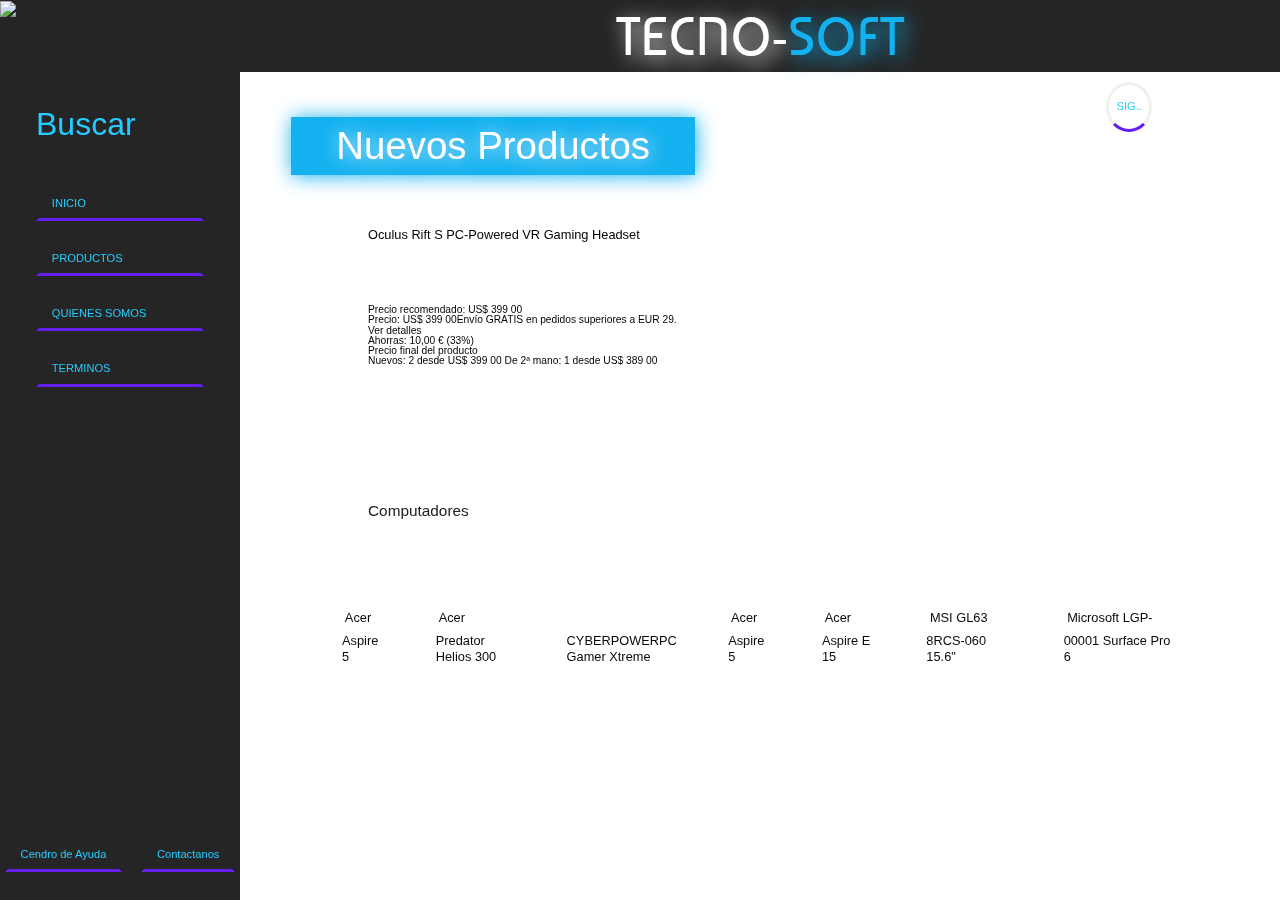
==== commit 7c70a068: "finalizadas secciones" ====
--- a/index.html
+++ b/index.html
@@ -26,11 +26,11 @@
                <a class="boton1 ancla"  href="#">INICIO</a>
                <a class="boton2 ancla" href="#" >PRODUCTOS</a>
                <a class="boton3 ancla" href="#">QUIENES SOMOS</a>
-               <a class="boton4 ancla" href="#" >4</a>
+               <a class="boton4 ancla" href="#" >TERMINOS</a>
            </div>
            <div class="indice--footer">
-                <a  class="boton5 ancla" href="#">Contactanos</a>
-                <a class="boton6 ancla" href="#">Cendro de Ayuda</a>
+                <a  class="boton5 ancla" href="#">Cendro de Ayuda </a>
+                <a class="boton6 ancla" href="#">Contactanos</a>
             </div>
         </nav>
         <section class="item contenido">
@@ -289,22 +289,113 @@
                               Este documento describe los términos y condiciones generales (los "Términos y Condiciones Generales") y las políticas de privacidad (las "Políticas de Privacidad") aplicables al acceso y uso de los servicios ofrecidos por Linio Colombia, S.A.S ("los Servicios") dentro del sitio www.linio.com.co, y/u otros dominios (urls) relacionados (en adelante "linio.com" o el "Sitio"), en donde éstos Términos y Condiciones se encuentren. Cualquier persona que desee acceder y/o suscribirse y/o usar el Sitio o los Servicios podrá hacerlo sujetándose a los Términos y Condiciones Generales y las Políticas de Privacidad, junto con todas las demás políticas y principios que rigen linio.com y que son incorporados al presente directamente o por referencia o que son explicados y/o detallados en otras secciones del Sitio. En consecuencia, todas las visitas y todos los contratos y transacciones que se realicen en este Sitio, así como sus efectos jurídicos, quedarán regidos por estas reglas y sometidos a la legislación aplicable en la Colombia.
                               
                           </p>
-                      </div>               
+                      </div>  
+                      <div class="sevicio">
+                            <p>
+                                <b>
+                                        REGISTRO Y USO DEL SITIO
+                                </b>
+                                Es obligatorio completar el formulario de registro en todos sus campos con datos válidos para convertirse en Usuario autorizado de linio.com (el "Miembro" LINIO o el "Usuario"), acceder a las promociones, y para la adquisición de productos y/o servicios ofrecidos en este sitio. El futuro Miembro LINIO deberá completar el formulario de registro con su información personal de manera exacta, precisa y verdadera ("Datos Personales") y asume el compromiso de actualizar los Datos Personales conforme resulte necesario. LINIO podrá utilizar diversos medios para identificar a sus Miembros, pero LINIO NO se responsabiliza por la certeza de los Datos Personales provistos por sus Usuarios. Los Usuarios garantizan y responden, en cualquier caso, de la exactitud, veracidad, vigencia y autenticidad de los Datos Personales ingresados. Cada miembro sólo podrá ser titular de 1 (una) cuenta LINIO, no pudiendo acceder a más de 1 (una) cuenta LINIO con distintas direcciones de correo electrónico o falseando, modificando y/o alterando sus datos personales de cualquier manera posible. Si se verificara o sospechara un uso fraudulento y/o malintencionado y/o contrario a estos Términos y Condiciones y/o contrarios a la buena fe, LINIO tendrá el derecho inapelable de dar por terminados los créditos, dar de baja las cuentas y hasta de perseguir judicialmente a los infractores.
+                                
+                            </p>
+                        </div>               
                   </div>
                   </div>
             </div>
             <div class="item--pag">
                     <div class="p1">
-                      <a class="boton6 ancla" href="#">3</a>
-
-
+                      <a class="boton6 ancla" href="#">SIG..</a>
+                        <h3>Centro de Ayuda</h3>
+                        <h4>¿En que podemos ayudarte?</h4>
+                        <div class="opciones">
+                            <div class="opt">
+                                <img src="https://images-na.ssl-images-amazon.com/images/G/01/x-locale/cs/help/images/gateway/family_device._CB500109352_.png" alt="">
+                                <span>
+                                    
+                                        <h5 class="a-spacing-none a-text-normal">
+                                                Soporte para dispositivos
+                                            </h5>
+                        
+                                            <ul class="a-unordered-list a-nostyle a-vertical">
+                                                <li><span class="a-list-item a-color-secondary">
+                                                      Ayuda y soporte para dispositivos                        </span></li>
+                                                <li><span class="a-list-item a-color-secondary">
+                                                 Resolver problemas con el dispositivo                        </span></li>
+                                            </ul>
+                    
+                                </span>
+                            </div>
+                            <div class="opt">
+                                <img src="https://images-na.ssl-images-amazon.com/images/G/01/x-locale/cs/help/images/gateway/Payments_clear-bg-t3._CB522134341_.png" alt="">
+                                <span>
+                                        <h5 class="a-spacing-none a-text-normal">
+                                                Pagos y tarjetas de regalo
+                                            </h5>
+                        
+                                            <ul class="a-unordered-list a-nostyle a-vertical">
+                                                <li><span class="a-list-item a-color-secondary">
+                                                     Agregar o editar métodos de pago                        </span></li>
+                                                <li><span class="a-list-item a-color-secondary">
+                                                 Ver y recargar el saldo de la tarjeta de regalo                        </span></li>
+                                            </ul>
+                                </span>
+                            </div>
+                            <div class="opt">
+                                <img src="https://images-na.ssl-images-amazon.com/images/G/01/x-locale/cs/help/images/gateway/returns-box-blue._CB293372238_.png" alt="">
+                                <span>
+                                        <h5 class="a-spacing-none a-text-normal">
+                                                Devoluciones y reembolsos
+                                            </h5>
+                        
+                                            <ul class="a-unordered-list a-nostyle a-vertical">
+                                                <li><span class="a-list-item a-color-secondary">
+                                              Devuelve o cambia artículos                        </span></li>
+                                                <li><span class="a-list-item a-color-secondary">
+                                             Imprimir etiquetas de envío de devolución                        </span></li>
+                                            </ul>
+                                </span>
+                            </div>
+                            <div class="opt">
+                                <img src="https://images-na.ssl-images-amazon.com/images/G/01/x-locale/cs/help/images/gateway/Box-t3._CB313381271_.png" alt="">
+                                <span>
+                                        <h5 class="a-spacing-none a-text-normal">
+                                                Tus pedidos
+                                            </h5>
+                        
+                                            <ul class="a-unordered-list a-nostyle a-vertical">
+                                                <li><span class="a-list-item a-color-secondary">
+                                                 Rastrear tus paquetes                        </span></li>
+                                                <li><span class="a-list-item a-color-secondary">
+                                                 Editar o cancelar pedidos                        </span></li>
+                                            </ul>
+                                </span>
+                            </div>
+                        </div>
                     </div>
             </div>
-            <div class="item--pag">
+            <div class="item--pag z">
                 <div class="p1">
                     <a class="boton1 ancla"  href="#">INICIO</a>
 
-                   
+                    <section class="login">
+                            <form class="login--form">
+                                    <h2>Contactanos</h2>
+                                       <input type="text" class="campo login-area" placeholder="Nombre">
+                                       <input type="text" class="campo login-area" placeholder="Apellido">
+                                       <input type="text" class="campo login-area" placeholder="Direccion">
+                                       <input type="text" class="campo login-area" placeholder="Teléfono">
+                                       
+
+                                       <input type="email" class="campo login-area" placeholder="E-mail">
+                                       <input type="text" class="campo login-area" placeholder="Ciudad">
+
+                                       <input type="text" placeholder="Departamento" class="campo login-area">
+                                    <!-- <input type="text" value="Registrate" class="boton login-area"> -->
+                                    <h2>Comentarios</h2>
+                                    <textarea cols="40" rows="10" class="campo login-area"></textarea>
+                                    <input type="submit" value="Enviar"  class="boton login-area"> <input type="reset" class="boton login-area" value="Borrar">
+                                 </form>
+                        </section>
                 </div>
             </div>
             
@@ -417,13 +508,13 @@
                     marco1.style.animationDuration = '1.2s'
                     marco1.style.position = 'absolute'
                     marco1.style.animationFillMode = 'forwards'
-                    marco1.style.animationDelay = '450ms'
+                    marco1.style.animationDelay = '1050ms'
 
 
                     marco2.style.animationName = 'aparecer'
                     marco2.style.animationPlayState = 'running'
                     marco2.style.animationDuration = '1.2s'
-                    marco2.style.animationDelay = '450ms'
+                    marco2.style.animationDelay = '1050ms'
                     marco2.style.animationFillMode = 'forwards'
 
                 }
@@ -433,21 +524,21 @@
                 if(event.animationName === 'alejar'){
                     marco1.style.animationName = 'aparecer'
                     marco1.style.left = '-100vw'
-                    marco1.style.animationDelay = '2050ms'
+                    marco1.style.animationDelay = '3050ms'
 
                     marco2.style.animationName = 'alejar'
                     marco2.style.left = '100px'
-                    marco2.style.animationDelay = '2050ms'
+                    marco2.style.animationDelay = '3050ms'
 
                 }else if(event.animationName === 'aparecer'){
                     marco1.style.animationName = 'alejar'
-                    marco1.style.animationDelay = '2050ms'
+                    marco1.style.animationDelay = '3050ms'
                     marco1.style.left = '100px'
 
 
                     marco2.style.animationName = 'aparecer'
                     marco2.style.left = '-100vw'
-                    marco2.style.animationDelay = '2050ms'
+                    marco2.style.animationDelay = '3050ms'
 
                 }
                 
--- a/css/estilos.css
+++ b/css/estilos.css
@@ -330,6 +330,7 @@
     width: 100%;
     display: flex;
     justify-content: center;
+    flex-direction: column;
 }
 .sevicio b{
     display: block;
@@ -342,11 +343,41 @@
 .sevicio{
     width: 70%;
     display: flex;
-    margin: 10vw auto;
+    margin: 4vw auto;
     justify-content: center;
     text-align: justify;
 }
-
+.opciones{
+    box-shadow: #0a0a0a23 1px 1px 20px 1vw;
+    margin: 5vh auto 0;
+    height: 40%;
+    width: 80%;
+    align-items: center;
+    justify-content: center;
+    display: flex;
+    box-sizing: content-box;
+    flex-wrap: wrap;
+}
+.opt{
+    border: 1px #0a0a0a50 solid;
+    width: 47%;
+    height: 40%;
+    display: flex;
+    align-items: center;
+    box-sizing: border-box;
+    margin: .6vw;
+}
+.opt img{
+    width: 20%;
+    margin-left: 1vw;
+}
+.opt span{
+    margin: 2vw;
+}
+.opt h5{
+    margin: 1vw 2vw;
+    font-weight: bold;
+}
 #a1{
     position: sticky;
 }
@@ -379,6 +410,107 @@
 
 }
 
+ul li,a{
+    list-style: none;
+    text-decoration: none;
+}
+h2{
+    font-size: 2.5em;
+}
+.login{
+    width: 500px;
+    margin:  1VH auto;
+    border: white 2px solid;
+    padding: 0 1vw 2vw 1vw;
+    border-radius: 70px;
+    color: white;
+    line-height: 4.2;
+    box-shadow: #2e24652e 3PX 5PX 20PX 20px
+}
+.login--form{
+    color: white;
+    display: flex;
+    flex-direction: column;
+    text-align: center;
+    align-items: center;
+    margin: 0;
+}
+.login-area{
+    margin: 0 0 3vh;
+    color: white;
+    height: 4vh;
+    background: rgba(255, 255, 255, 0);
+    border-bottom: 3px solid white;
+    width: 80%;
+    font-size: 1.2em;
+}
+.boton{
+    color: white;
+    background: rgba(255, 255, 255, 0.24);
+    border-radius: 60px;
+    border: #000000 0px solid;
+    margin: 1vh auto;
+    width: 70%;
+    font-weight: 500;
+    letter-spacing: 1px;
+}
+.login--from__opt{
+    padding: 0 3vw;
+    width: 60%;
+    color: white;
+    display: flex;
+    justify-content: space-between;
+    text-align: justify;
+    margin-bottom: 40px
+}
+.login--from__opt input{
+    margin-right: 1vw;
+    color: white;
+}
+::placeholder{
+    color: white;
+}
+.login--opciones__redes{
+    color: white;
+    padding: 20px 100px;
+    filter: invert(100);
+}
+
+.login--opciones__redes img{
+    width: 60px;
+    color: white;
+    margin-right: 20px;
+}
+
+.login--opciones__redes a{
+    display: flex;
+    align-items: center;
+    color: white;
+    color: black;
+    font-size: 1.1em;
+}
+
+.login--opciones span a{
+    font-size: 1.2em;
+    font-weight: bold;
+    color: white;
+}
+
+.inicia_sesion{
+    display: flex;
+    color: white;
+    justify-content: center;
+    margin: 1vh auto;
+}
+
+
+.z{
+    background: linear-gradient(#72ddf7, #b388eb);
+    color: white;
+    overflow: auto;
+}
+
+
 @keyframes iluminar {
     0%{
         box-shadow: #bd5bff 0px 0px 20px;
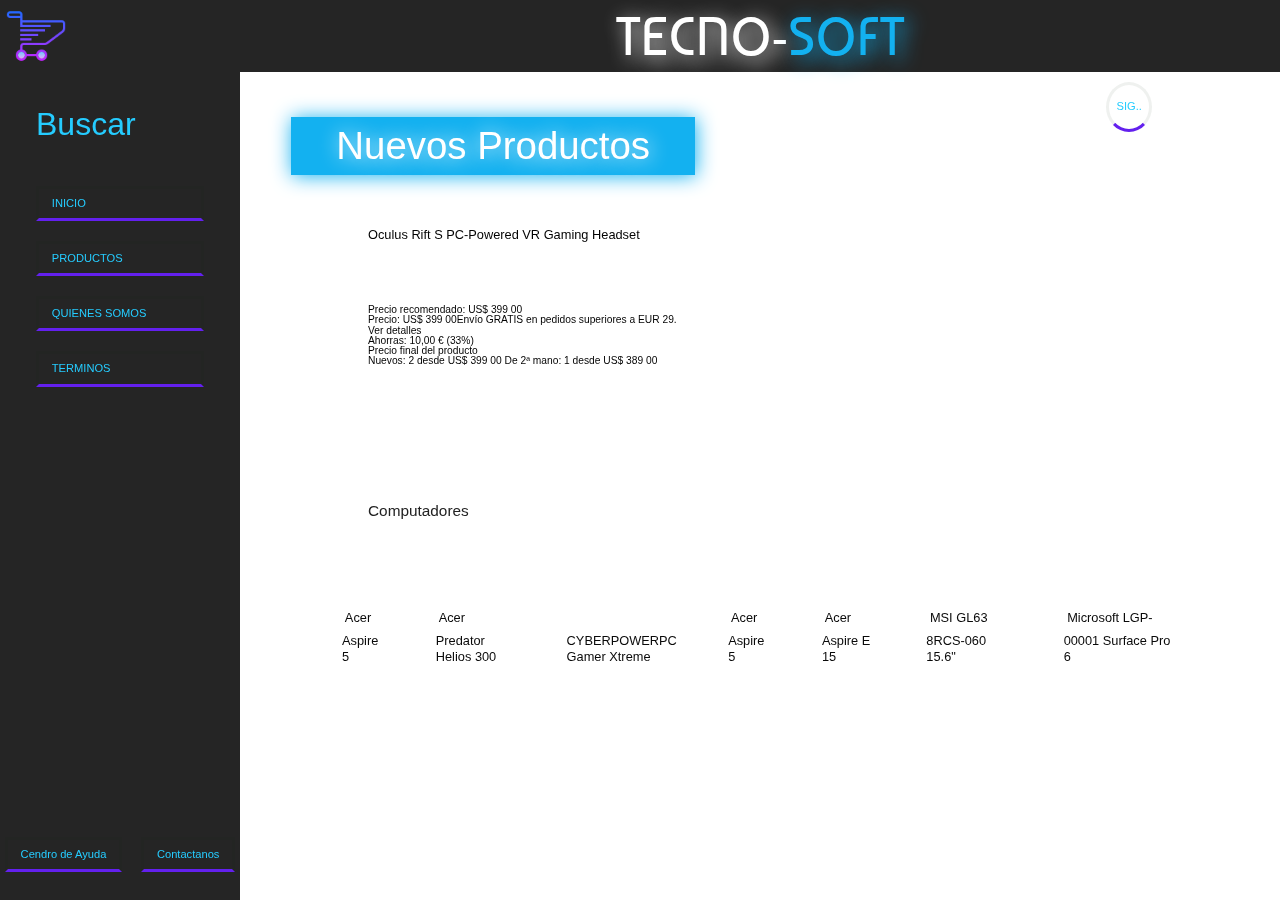
==== commit eb20e3c2: "Arreglo del cambio anterior" ====
--- a/index.html
+++ b/index.html
@@ -12,7 +12,7 @@
     <div class="item container">
         <div class="icon">
                 
-                        <img src="https://img.icons8.com/nolan/64/000000/shopping-cart.png">
+                        <img src="./imagenes/carrito.png">
                 
         </div>
         <header class="item header">
@@ -23,26 +23,26 @@
         <nav class="item indice">
             <div class="indice--header">
                 <i>Buscar</i>
-               <a class="boton1 ancla"  href="#">INICIO</a>
-               <a class="boton2 ancla" href="#" >PRODUCTOS</a>
-               <a class="boton3 ancla" href="#">QUIENES SOMOS</a>
-               <a class="boton4 ancla" href="#" >TERMINOS</a>
+               <a class="boton1 ancla" onclick="feedBoton(1)" href="#">INICIO</a>
+               <a class="boton1 ancla" href="#"  onclick="feedBoton(2)">PRODUCTOS</a>
+               <a class="boton1 ancla" href="#" onclick="feedBoton(3)">QUIENES SOMOS</a>
+               <a class="boton1 ancla" href="#"  onclick="feedBoton(4)">TERMINOS</a>
            </div>
            <div class="indice--footer">
-                <a  class="boton5 ancla" href="#">Cendro de Ayuda </a>
-                <a class="boton6 ancla" href="#">Contactanos</a>
+                <a  class="boton1 ancla" href="#" onclick="feedBoton(5)">Cendro de Ayuda </a>
+                <a class="boton1 ancla" href="#" onclick="feedBoton(6)">Contactanos</a>
             </div>
         </nav>
         <section class="item contenido">
             <div class="item--pag inicio" id="inicio">
                 <div class="p1">
-                        <a class="boton2 ancla" href="#" >SIG..</a>
+                        <a class="boton1 ancla" onclick="feedBoton(2)" href="#" >SIG..</a>
                     <a id="1"></a>
                     <div class="inicio-container--nuevos">
                         <h3>Nuevos Productos</h3>
                         <ul>
                             <li id="a1">
-                                    <a href="" id="inicioA">
+                                    <a id="inicioA">
                                         
                                         <span>Oculus Rift S PC-Powered VR Gaming Headset
     
@@ -61,7 +61,7 @@
                             </li>
                             <li id="a2">
                                 
-                                    <a href="">
+                                    <a>
                                         <span>Mpow Auriculares Bluetooth Deportivos    
                                             <p> Precio recomendado: 	29,99 € <br>
                                                     Precio: 	19,99 € Envío GRATIS en pedidos superiores a EUR 29. Ver detalles <br>
@@ -148,7 +148,7 @@
             <div class="item--pag">
               <a id="2"></a>
                 <div class="p1">
-                    <a class="boton3 ancla" href="#">SIG..</a>
+                    <a class="boton1 ancla" onclick="feedBoton(3)" href="#">SIG..</a>
                     <h3>Productos</h3>
                         <div class="productos">
                             <div class="producto-container">
@@ -249,7 +249,7 @@
             </div>
             <div class="item--pag">
                 <div class="p1">
-                    <a class="boton4 ancla" href="#">SIG..</a>
+                    <a class="boton1 ancla" onclick="feedBoton(4)" href="#">SIG..</a>
                     <div class="nosotros">
                         <p>
                                <b>
@@ -279,7 +279,7 @@
             </div>
             <div class="item--pag">
                 <div class="p1">
-                  <a class="boton5 ancla" href="#">SIG..</a>
+                  <a class="boton1 ancla" onclick="feedBoton(5)" href="#">SIG..</a>
                   <div class="server-container">
                       <div class="sevicio">
                           <p>
@@ -304,7 +304,7 @@
             </div>
             <div class="item--pag">
                     <div class="p1">
-                      <a class="boton6 ancla" href="#">SIG..</a>
+                      <a class="boton1 ancla" href="#"  onclick="feedBoton(6)">SIG..</a>
                         <h3>Centro de Ayuda</h3>
                         <h4>¿En que podemos ayudarte?</h4>
                         <div class="opciones">
@@ -375,7 +375,7 @@
             </div>
             <div class="item--pag z">
                 <div class="p1">
-                    <a class="boton1 ancla"  href="#">INICIO</a>
+                    <a class="boton1 ancla"  onclick="feedBoton(0)" href="#">INICIO</a>
 
                     <section class="login">
                             <form class="login--form">
@@ -400,151 +400,8 @@
             </div>
             
         </section>
-        <script>
-            // no suo una sola clase boton por la necesidad de reutilizarlos en otras partes
-            const $boton = document.getElementsByClassName('boton1')
-            const $boton2 = document.getElementsByClassName('boton2')
-            const $boton3 = document.getElementsByClassName('boton3')
-            const $boton4 = document.getElementsByClassName('boton4')
-            const $boton5 = document.getElementsByClassName('boton5')
-            const $boton6 = document.getElementsByClassName('boton6')
-
-            const marco1 = document.getElementById('a1')
-            const marco2 = document.getElementById('a2')
-            const contenido = document.getElementsByClassName('p1')
-            const pag = document.getElementsByClassName('item--pag')
-
-
-            $boton[0].addEventListener('click', event => {
-                for (let i = 0; i < pag.length; i++) {
-                    pag[i].style.animationName = 'cambioooInicio'
-                    pag[i].style.animationDuration = '1s'
-                    
-                }
-                
-            })
-            $boton[1].addEventListener('click', event => {
-                for (let i = 0; i < pag.length; i++) {
-                    pag[i].style.animationName = 'cambioooInicio'
-                    pag[i].style.animationDuration = '1s'
-                    
-                }
-                
-            })
-
-            $boton2[0].addEventListener('click', event => {
-                for (let i = 0; i < pag.length; i++) {
-                    pag[i].style.animationName = 'cambiooo2'
-                    pag[i].style.animationDuration = '1s'
-                }
-            })
-            $boton2[1].addEventListener('click', event => {
-                for (let i = 0; i < pag.length; i++) {
-                    pag[i].style.animationName = 'cambiooo2'
-                    pag[i].style.animationDuration = '1s'
-                }
-            })
-
-            $boton3[0].addEventListener('click', event => {
-                for (let i = 0; i < pag.length; i++) {
-                    pag[i].style.animationName = 'cambiooo3'
-                    pag[i].style.animationDuration = '1s'
-                }
-                
-            })
-            $boton3[1].addEventListener('click', event => {
-                for (let i = 0; i < pag.length; i++) {
-                    pag[i].style.animationName = 'cambiooo3'
-                    pag[i].style.animationDuration = '1s'
-                }
-                
-            })
-            $boton4[0].addEventListener('click', event => {
-                for (let i = 0; i < pag.length; i++) {
-                    pag[i].style.animationName = 'cambiooo4'
-                    pag[i].style.animationDuration = '1s'
-                }
-            })
-            $boton4[1].addEventListener('click', event => {
-                for (let i = 0; i < pag.length; i++) {
-                    pag[i].style.animationName = 'cambiooo4'
-                    pag[i].style.animationDuration = '1s'
-                }
-            })
-            $boton5[0].addEventListener('click', event => {
-                for (let i = 0; i < pag.length; i++) {
-                    pag[i].style.animationName = 'cambiooo5'
-                    pag[i].style.animationDuration = '1s'
-                }
-            })
-            $boton5[1].addEventListener('click', event => {
-                for (let i = 0; i < pag.length; i++) {
-                    pag[i].style.animationName = 'cambiooo5'
-                    pag[i].style.animationDuration = '1s'
-                }
-            })
-            $boton6[0].addEventListener('click', event => {
-                for (let i = 0; i < pag.length; i++) {
-                    pag[i].style.animationName = 'cambiooo6'
-                    pag[i].style.animationDuration = '1s'
-                }
-                
-            })
-            $boton6[1].addEventListener('click', event => {
-                for (let i = 0; i < pag.length; i++) {
-                    pag[i].style.animationName = 'cambiooo6'
-                    pag[i].style.animationDuration = '1s'
-                }
-                
-            })
-            console.log($boton6);
-            
-            contenido[0].addEventListener('animationend', event =>{
-                // console.log(event);
-                
-                if(event.animationName === 'cambiooo'){
-                    marco1.style.animationPlayState = 'running'
-                    marco1.style.animationName = 'alejar'
-                    marco1.style.animationDuration = '1.2s'
-                    marco1.style.position = 'absolute'
-                    marco1.style.animationFillMode = 'forwards'
-                    marco1.style.animationDelay = '1050ms'
-
-
-                    marco2.style.animationName = 'aparecer'
-                    marco2.style.animationPlayState = 'running'
-                    marco2.style.animationDuration = '1.2s'
-                    marco2.style.animationDelay = '1050ms'
-                    marco2.style.animationFillMode = 'forwards'
-
-                }
-            })
-            marco1.addEventListener('animationend', event =>{
-                // console.log(event);
-                if(event.animationName === 'alejar'){
-                    marco1.style.animationName = 'aparecer'
-                    marco1.style.left = '-100vw'
-                    marco1.style.animationDelay = '3050ms'
-
-                    marco2.style.animationName = 'alejar'
-                    marco2.style.left = '100px'
-                    marco2.style.animationDelay = '3050ms'
-
-                }else if(event.animationName === 'aparecer'){
-                    marco1.style.animationName = 'alejar'
-                    marco1.style.animationDelay = '3050ms'
-                    marco1.style.left = '100px'
-
-
-                    marco2.style.animationName = 'aparecer'
-                    marco2.style.left = '-100vw'
-                    marco2.style.animationDelay = '3050ms'
-
-                }
-                
-            })
-
-            
+        <script src="./scripts/index.js" >
+                     
             
         </script>
     </div>
--- a/css/estilos.css
+++ b/css/estilos.css
@@ -35,7 +35,7 @@
     display: flex;
     align-items: center;
 }
-.icon figure img{
+.icon img{
     width: 8vh;
 }
 
@@ -217,7 +217,7 @@
 .p1{
     height: 100%;
     width: 100%;
-    animation: cambiooo 350ms linear forwards 1;
+    animation: cambiooo0 350ms linear forwards 1;
     box-sizing: border-box;
     display: flex;
     flex-direction: column;
@@ -565,7 +565,7 @@
     }
 }
 
-@keyframes cambiooo {
+@keyframes cambiooo0 {
     0%{
         transform-origin: 50% 100%;
         opacity: 0;
@@ -576,7 +576,7 @@
         opacity: 1;
     }
 }
-@keyframes cambioooInicio {
+@keyframes cambiooo1 {
     0%{
         transform: translateX(-100%);
         
